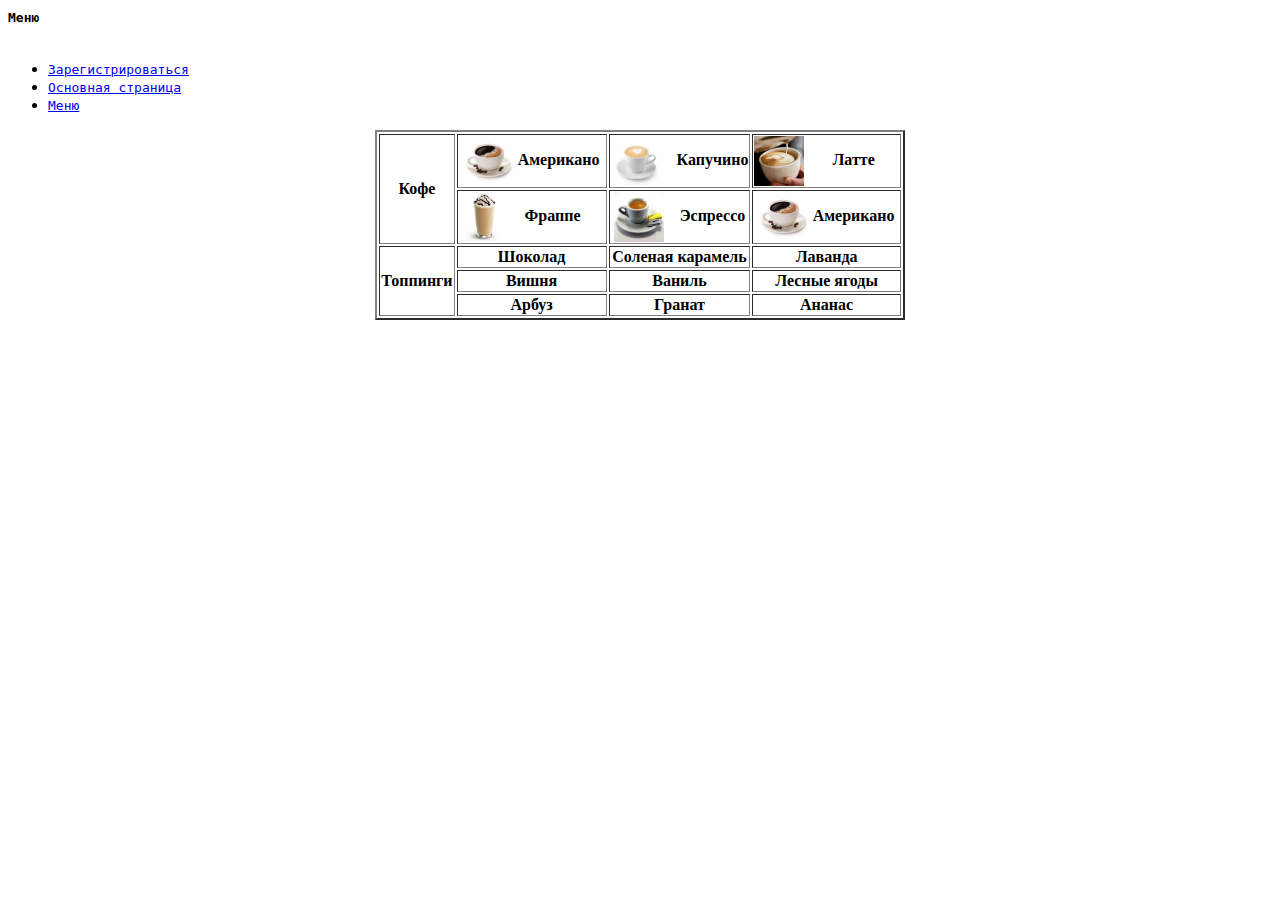
==== menu.html @ 3948e28c "img+menu" ====
<!DOCTYPE html>
<html lang="en">
<head>
    <meta charset="UTF-8">
    <meta http-equiv="X-UA-Compatible" content="IE=edge">
    <meta name="viewport" content="width=device-width, initial-scale=1.0">
    <title>Document</title>
    <link href="./style.css" rel="stylesheet">
</head>
<body class="bg">
    <div class="main"><samp><b>Меню</b></samp></div><br />
    <ul>

        <li>
            <samp><a href="./registration.html">Зарегистрироваться</a>
        </li>
        <li>
            <samp><a href="./index.html">Основная страница</a>
        </li>
        <li>
            <samp><a class="selected" href="./menu.html">Меню</a>
        </li>
    </ul>
    <table border='2px' align="center">
        <tr>
            <th rowspan="2">Кофе</th>
            <th><img loading='lazy' align="center" src="./img/americano.jpg" width="50px" height="50px"> Американо</th>
            <th><img loading='lazy' align="center" src="./img/capuchino.jpg" width="50px" height="50px"> ⠀Капучино</th>
            <th><img loading='lazy' align="center" src="./img/latte.jpg" width="50px" height="50px"> ⠀⠀Латте⠀⠀</th>
        </tr>
        <tr>
            <th><img loading='lazy' align="center" src="./img/frappe.jpg" width="50px" height="50px">  ⠀Фраппе⠀⠀</th>
            <th><img loading='lazy' align="center" src="./img/espresso.jpg" width="50px" height="50px">  ⠀Эспрессо</th>
            <th><img loading='lazy' align="center" src="./img/americano.jpg" width="50px" height="50px">  Американо</th>
        </tr>
        <tr>
            <th rowspan="3">Топпинги</th>
            <th>Шоколад</th>
            <th>Соленая карамель</th>
            <th>Лаванда</th>
        </tr>
        <tr>
            <th>Вишня</th>
            <th>Ваниль</th>
            <th>Лесные ягоды</th>
        </tr>
        <tr>
            <th>Арбуз</th>
            <th>Гранат</th>
            <th>Ананас</th>
        </tr>
    </table>
</body>
</html>
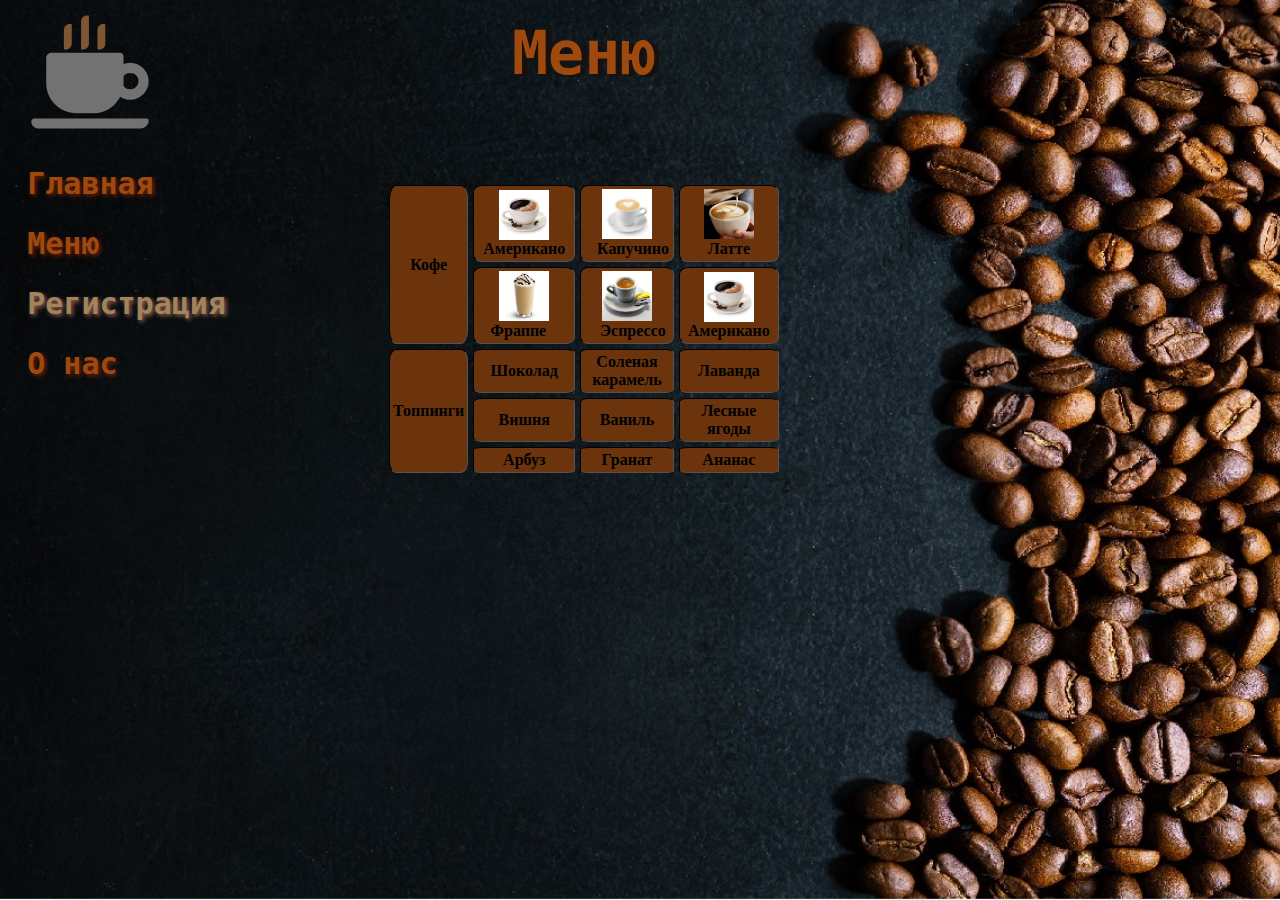
==== commit aaa44e19: "menu-style-update" ====
--- a/menu.html
+++ b/menu.html
@@ -8,17 +8,20 @@
     <link href="./style.css" rel="stylesheet">
 </head>
 <body class="bg">
+    <div> <img src="./img/Icon.svg" class="icon" width="128px" height="128px" alt="logo"> </div>
     <div class="main"><samp><b>Меню</b></samp></div><br />
     <ul>
-
         <li>
-            <samp><a href="./registration.html">Зарегистрироваться</a>
+            <samp><a href="./index.html">Главная</a></samp>
         </li>
         <li>
-            <samp><a href="./index.html">Основная страница</a>
+            <samp><a href="./menu.html">Меню</a></samp>
         </li>
         <li>
-            <samp><a class="selected" href="./menu.html">Меню</a>
+            <samp><a class="selected"  href="./registration.html">Регистрация</a></samp>
+        </li>
+        <li>
+            <samp><a href="./info.html">О нас</a></samp>
         </li>
     </ul>
     <table border='2px' align="center">
--- a/style.css
+++ b/style.css
@@ -0,0 +1,124 @@
+.main {
+    font-size: 60px;
+    color: #9e4a0f;
+    text-shadow: 5px 2px 1px #18100c;
+    text-align: center;
+    position: absolute;
+    top: 2%;
+    left: 40%;
+}
+
+.main1 {
+    font-size: 30px;
+    font-weight: 550;
+    color: #e2c4a2;
+    text-shadow: 3px 2px 4px #050201;
+    text-align: center;
+    background: none;
+    max-width: 600px;
+    position: absolute;
+    top: 20%;
+    left: 32%;
+}
+
+*{
+    background: url("./img/coffee.jpg") no-repeat center center fixed;
+    background-size: cover;
+}
+
+.icon{
+    position: absolute;
+    left: 2%;
+    width: 128px;
+    height: 128px;
+    background: none;
+}
+
+.options {
+    flex-direction: column;
+}
+
+a {
+    text-decoration: unset;
+    color: #9e4a0f;
+    background: none;
+    
+}
+
+ul{ 
+    width: 330px;
+    position: absolute;
+    top: 150px;
+    left: -1%;
+    background: 0%;
+
+}
+
+li{
+    font-size: 30px;
+    text-shadow: 2px 2px 4px #702107;
+    font-family: sans-serif;
+    padding-bottom: 25px;
+    font-weight: 550;
+    align-items: start;
+    list-style-type: none;
+    background:0%;
+}
+
+.selected{
+    color:rgb(163, 131, 91);
+    font-size: 30px;
+    text-shadow: 2px 2px 4px #8f5e4d;
+    padding-bottom: 25px;
+    font-weight: 550;
+    align-items: start;
+    list-style-type: none;
+}
+
+table{
+    border-spacing: 5px;
+    border: black;
+    border-radius: 50%;
+    position: absolute;
+    left: 30%;
+    top: 20%;
+    max-width: 400px;
+}
+
+th {
+    background: #6b340c;
+    padding: 3px;
+    border-radius: 9%;
+}
+
+.form{
+    background: unset;
+    font-weight: 600;
+}
+
+form {
+    position: absolute;
+    border: 2px solid black;
+    border-radius: 8px;
+    width: 200px;
+    min-height: 100px;
+    display: flex;
+    flex-direction: column;
+    padding: 20px;
+    margin: auto;
+    background: unset;
+    background-color: #6b340c;
+    left: 40%;
+    top: 20%;
+}
+
+.form1 {
+    background: none;
+    font-size: 25px;
+}
+
+.input{
+    background: none;
+    background-color: #9e6f4e;
+}
+
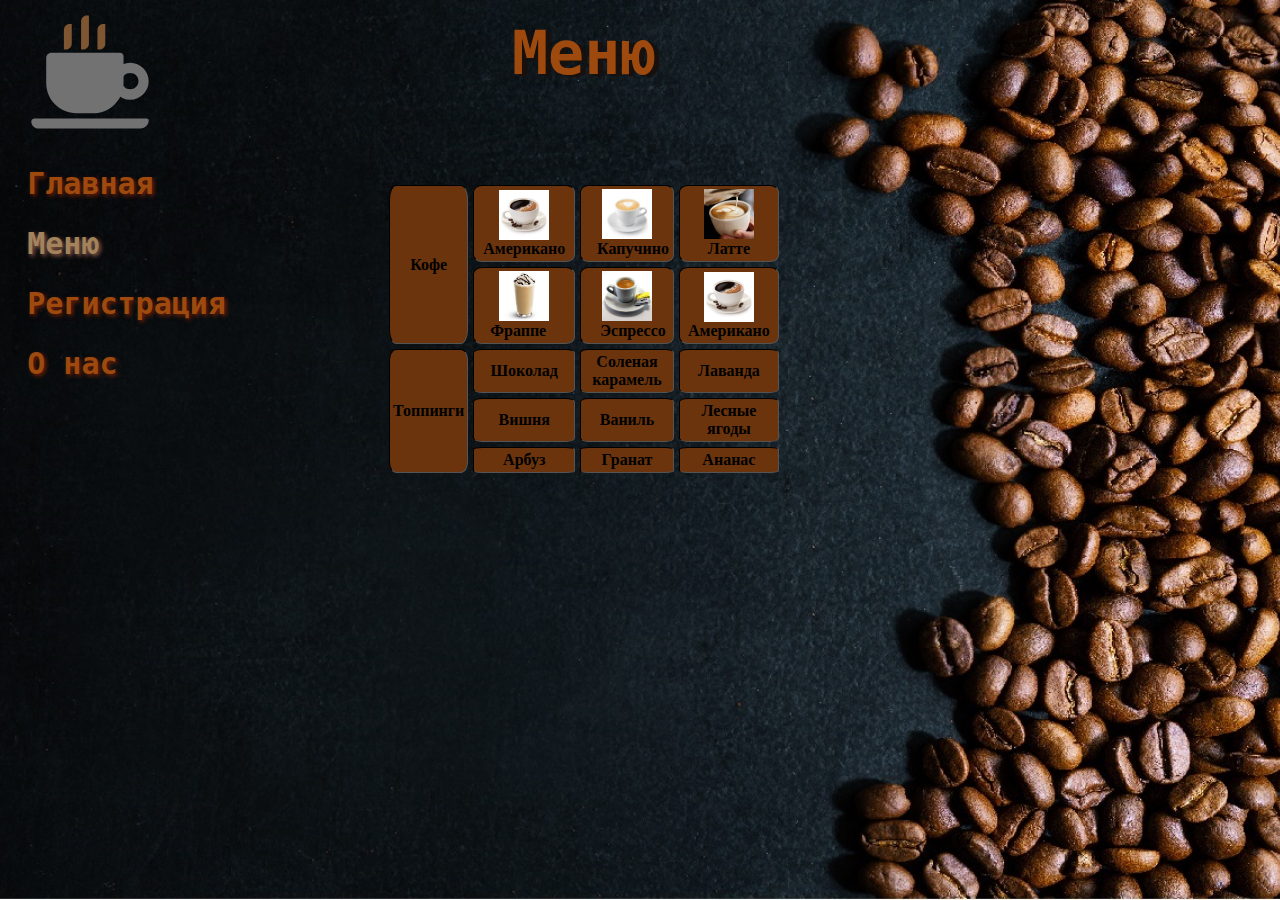
==== commit 7f9858ab: "menu-style-update2" ====
--- a/menu.html
+++ b/menu.html
@@ -15,10 +15,10 @@
             <samp><a href="./index.html">Главная</a></samp>
         </li>
         <li>
-            <samp><a href="./menu.html">Меню</a></samp>
+            <samp><a class="selected" href="./menu.html">Меню</a></samp>
         </li>
         <li>
-            <samp><a class="selected"  href="./registration.html">Регистрация</a></samp>
+            <samp><a href="./registration.html">Регистрация</a></samp>
         </li>
         <li>
             <samp><a href="./info.html">О нас</a></samp>
